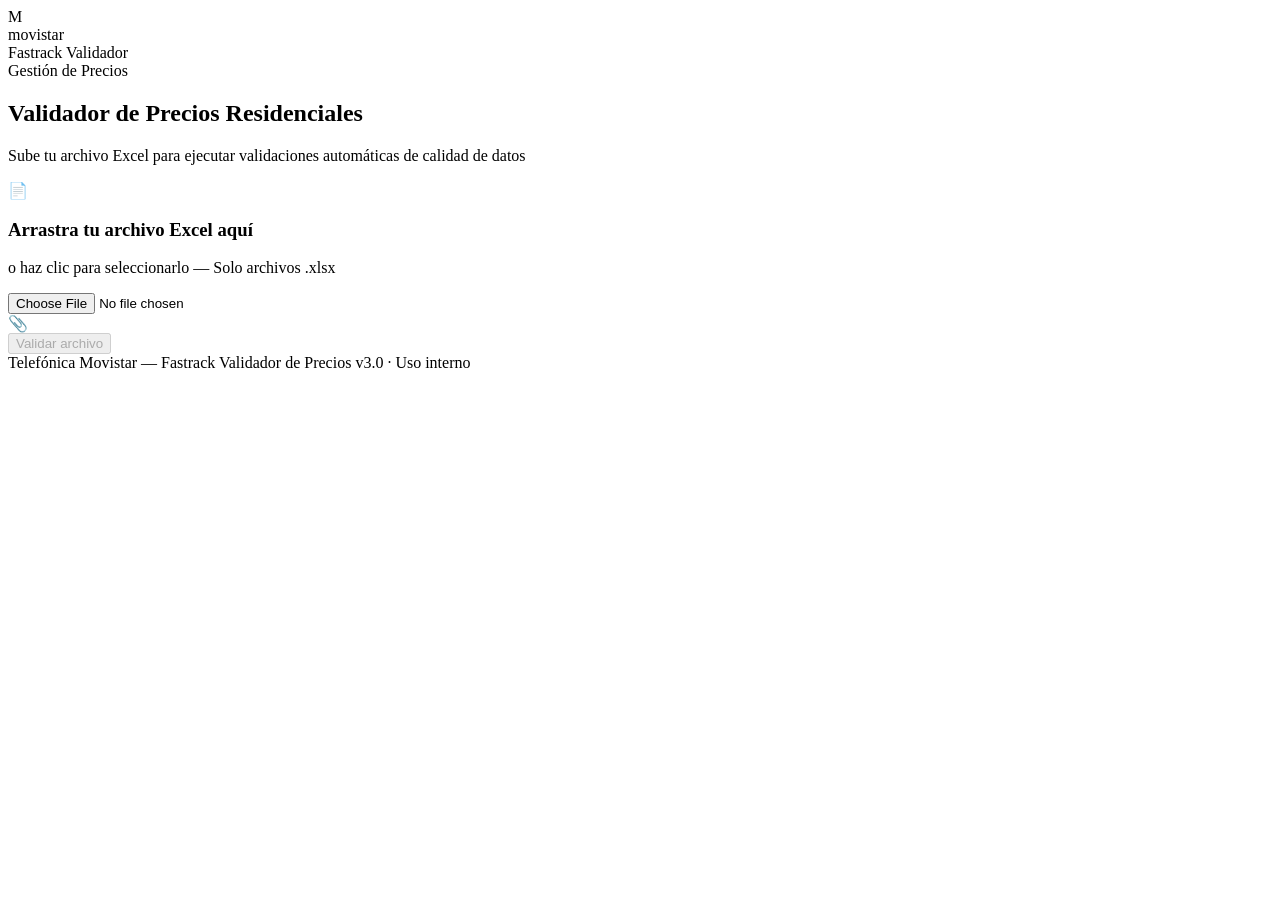
==== app/templates/index.html @ 61b52127 "Fastrack Validador v3.0" ====
<!DOCTYPE html>
<html lang="es">

<head>
    <meta charset="UTF-8">
    <meta name="viewport" content="width=device-width, initial-scale=1.0">
    <title>Fastrack — Validador de Precios | Movistar</title>
    <meta name="description" content="Sistema de validación de archivos Excel de precios residenciales — Movistar">
    <link
        href="https://fonts.googleapis.com/css2?family=Telefonica+Sans:wght@300;400;500;700&family=Inter:wght@300;400;500;600;700&display=swap"
        rel="stylesheet">
    <link rel="stylesheet" href="/static/css/styles.css">
</head>

<body>

    <!-- ====== BARRA SUPERIOR MOVISTAR ====== -->
    <header class="barra-superior">
        <div class="logo-area">
            <div class="logo-movistar">
                <div class="logo-m">M</div>
                <span class="logo-texto">movistar</span>
            </div>
            <div class="divider-logo"></div>
            <span class="nombre-app">Fastrack Validador</span>
        </div>
        <span class="usuario-info">Gestión de Precios</span>
    </header>

    <!-- ====== FRANJA AZUL HERO ====== -->
    <section class="franja-azul">
        <div class="franja-contenido">
            <h1>Validador de Precios Residenciales</h1>
            <p>Sube tu archivo Excel para ejecutar validaciones automáticas de calidad de datos</p>
        </div>
    </section>

    <!-- ====== CONTENIDO PRINCIPAL ====== -->
    <main class="contenedor">

        <!-- Tarjeta de carga de archivo -->
        <div class="tarjeta-carga">
            <div class="zona-drop" id="zonaDrop">
                <div class="icono-carga">📄</div>
                <h3>Arrastra tu archivo Excel aquí</h3>
                <p>o haz clic para seleccionarlo — Solo archivos .xlsx</p>
                <input type="file" id="inputArchivo" accept=".xlsx">
            </div>

            <div class="nombre-archivo-seleccionado" id="archivoInfo">
                <span class="icono-archivo">📎</span>
                <span id="textoArchivo"></span>
            </div>

            <button class="boton-movistar" id="botonValidar" disabled>
                Validar archivo
            </button>

            <div class="barra-progreso" id="barraProgreso">
                <div class="relleno"></div>
            </div>
        </div>

        <!-- Panel de resumen global -->
        <div class="panel-resumen" id="panelResumen"></div>

        <!-- Panel de correcciones automáticas -->
        <div class="panel-correcciones" id="panelCorrecciones" style="display:none;"></div>

        <!-- Lista de tarjetas de validación -->
        <div class="lista-validaciones" id="listaValidaciones"></div>

        <!-- Botones de acción finales -->
        <div class="acciones-finales" id="accionesFinales" style="display:none;">
            <button class="boton-descarga" id="botonDescargarCorregido">
                ⬇️ Descargar Excel con correcciones automáticas
            </button>
        </div>

    </main>

    <!-- ====== FOOTER ====== -->
    <footer class="pie-pagina">
        Telefónica Movistar — Fastrack Validador de Precios v3.0 · Uso interno
    </footer>

    <!-- ====== JAVASCRIPT ====== -->
    <script src="/static/js/app.js"></script>

</body>

</html>
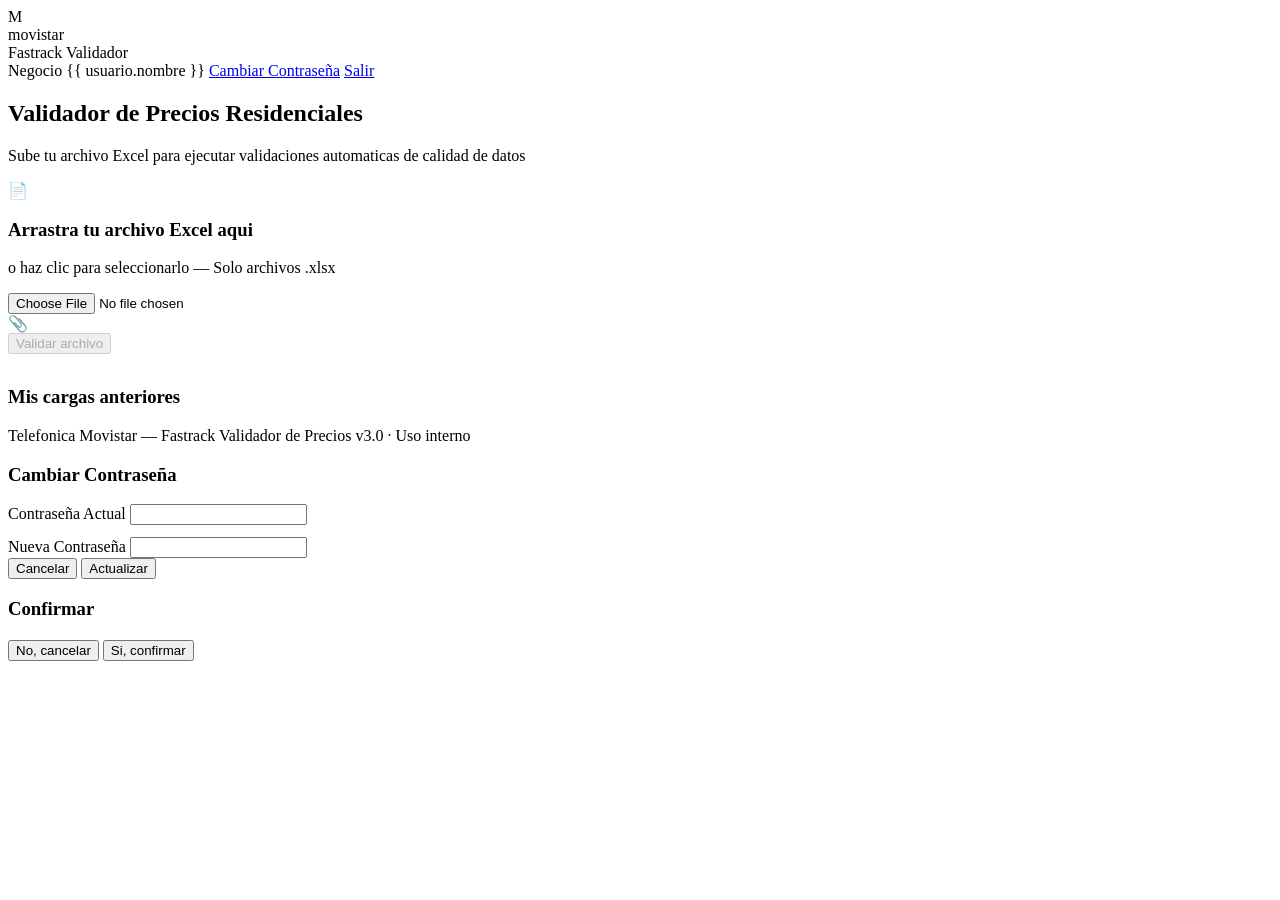
==== commit 1bb341d4: "Implementación de Autenticación, Roles, Flujo Negocio-TI y Mejoras de Gestión de Usuarios" ====
--- a/app/templates/index.html
+++ b/app/templates/index.html
@@ -5,7 +5,7 @@
     <meta charset="UTF-8">
     <meta name="viewport" content="width=device-width, initial-scale=1.0">
     <title>Fastrack — Validador de Precios | Movistar</title>
-    <meta name="description" content="Sistema de validación de archivos Excel de precios residenciales — Movistar">
+    <meta name="description" content="Sistema de validacion de archivos Excel de precios residenciales — Movistar">
     <link
         href="https://fonts.googleapis.com/css2?family=Telefonica+Sans:wght@300;400;500;700&family=Inter:wght@300;400;500;600;700&display=swap"
         rel="stylesheet">
@@ -24,14 +24,19 @@
             <div class="divider-logo"></div>
             <span class="nombre-app">Fastrack Validador</span>
         </div>
-        <span class="usuario-info">Gestión de Precios</span>
+        <div class="usuario-header">
+            <span class="badge-rol rol-negocio">Negocio</span>
+            <span class="usuario-nombre">{{ usuario.nombre }}</span>
+            <a href="#" onclick="abrirModalPass(); return false;" class="link-perfil">Cambiar Contraseña</a>
+            <a href="/logout" class="boton-logout" title="Cerrar sesion">Salir</a>
+        </div>
     </header>
 
     <!-- ====== FRANJA AZUL HERO ====== -->
     <section class="franja-azul">
         <div class="franja-contenido">
             <h1>Validador de Precios Residenciales</h1>
-            <p>Sube tu archivo Excel para ejecutar validaciones automáticas de calidad de datos</p>
+            <p>Sube tu archivo Excel para ejecutar validaciones automaticas de calidad de datos</p>
         </div>
     </section>
 
@@ -42,7 +47,7 @@
         <div class="tarjeta-carga">
             <div class="zona-drop" id="zonaDrop">
                 <div class="icono-carga">📄</div>
-                <h3>Arrastra tu archivo Excel aquí</h3>
+                <h3>Arrastra tu archivo Excel aqui</h3>
                 <p>o haz clic para seleccionarlo — Solo archivos .xlsx</p>
                 <input type="file" id="inputArchivo" accept=".xlsx">
             </div>
@@ -64,27 +69,108 @@
         <!-- Panel de resumen global -->
         <div class="panel-resumen" id="panelResumen"></div>
 
-        <!-- Panel de correcciones automáticas -->
+        <!-- Panel de correcciones automaticas -->
         <div class="panel-correcciones" id="panelCorrecciones" style="display:none;"></div>
 
-        <!-- Lista de tarjetas de validación -->
+        <!-- Lista de tarjetas de validacion -->
         <div class="lista-validaciones" id="listaValidaciones"></div>
 
-        <!-- Botones de acción finales -->
+        <!-- Botones de accion finales -->
         <div class="acciones-finales" id="accionesFinales" style="display:none;">
             <button class="boton-descarga" id="botonDescargarCorregido">
-                ⬇️ Descargar Excel con correcciones automáticas
+                Descargar Excel con correcciones automaticas
             </button>
+        </div>
+
+        <!-- Boton CARGAR ARCHIVO (solo visible cuando validacion pasa al 100%) -->
+        <div class="acciones-cargar" id="accionesCargar" style="display:none;">
+            <div class="cargar-info">
+                <span class="cargar-icono">✅</span>
+                <span>El archivo paso todas las validaciones y esta listo para carga</span>
+            </div>
+            <button class="boton-cargar" id="botonCargar">
+                Cargar archivo aprobado al sistema
+            </button>
+            <div class="barra-progreso" id="barraCargar" style="display:none;">
+                <div class="relleno"></div>
+            </div>
+        </div>
+
+        <!-- Mensaje de carga exitosa -->
+        <div class="panel-carga-exitosa" id="panelCargaExitosa" style="display:none;">
+            <div class="resumen-cabecera">
+                <div class="resumen-icono" style="background: var(--movistar-verde-fondo);">✅</div>
+                <div>
+                    <div class="resumen-titulo" style="color: var(--movistar-verde);">Archivo cargado exitosamente</div>
+                    <div class="resumen-meta" id="textoCargaExitosa"></div>
+                </div>
+            </div>
+        </div>
+
+        <!-- Historial de mis cargas -->
+        <div class="seccion-historial" id="seccionMisCargas" style="margin-top: 32px;">
+            <h3 class="seccion-titulo">Mis cargas anteriores</h3>
+            <table class="tabla-datos" id="tablaMisCargas" style="display:none;">
+                <thead>
+                    <tr>
+                        <th>ID</th>
+                        <th>Archivo</th>
+                        <th>Filas</th>
+                        <th>Errores</th>
+                        <th>Estado</th>
+                        <th>Fecha</th>
+                    </tr>
+                </thead>
+                <tbody id="bodyMisCargas"></tbody>
+            </table>
+            <div class="tabla-vacia" id="sinCargas" style="display:none;">
+                <p>No ha cargado archivos aun</p>
+            </div>
         </div>
 
     </main>
 
     <!-- ====== FOOTER ====== -->
     <footer class="pie-pagina">
-        Telefónica Movistar — Fastrack Validador de Precios v3.0 · Uso interno
+        Telefonica Movistar — Fastrack Validador de Precios v3.0 · Uso interno
     </footer>
 
     <!-- ====== JAVASCRIPT ====== -->
+    <!-- MODAL CAMBIO PASS -->
+    <div id="modalPass" class="modal-overlay">
+        <div class="modal-caja">
+            <h3 class="modal-titulo">Cambiar Contraseña</h3>
+            <div id="mensajePass" class="form-mensaje" style="display:none;"></div>
+            <form id="formCambiarPass">
+                <div class="campo-grupo">
+                    <label class="campo-label">Contraseña Actual</label>
+                    <input type="password" id="passActual" class="campo-input" required>
+                </div>
+                <div class="campo-grupo" style="margin-top:12px;">
+                    <label class="campo-label">Nueva Contraseña</label>
+                    <input type="password" id="passNueva" class="campo-input" required minlength="6">
+                </div>
+                <div class="modal-acciones">
+                    <button type="button" class="boton-cancelar" onclick="cerrarModalPass()">Cancelar</button>
+                    <button type="submit" class="boton-movistar">Actualizar</button>
+                </div>
+            </form>
+        </div>
+    </div>
+
+    <!-- MODAL CONFIRMACION -->
+    <div id="modalConfirmacion" class="modal-overlay modal-confirmacion">
+        <div class="modal-caja">
+            <h3 id="tituloConfirm" class="modal-titulo">Confirmar</h3>
+            <p id="mensajeConfirm" style="margin-bottom: 20px; color: var(--texto-secundario);"></p>
+            <div class="modal-acciones">
+                <button type="button" class="boton-cancelar" onclick="cerrarConfirmacion()">No, cancelar</button>
+                <button type="button" id="btnConfirmar" class="boton-movistar" onclick="ejecutarConfirmacion()">Si, confirmar</button>
+            </div>
+        </div>
+    </div>
+
+    <script src="/static/js/perfil.js"></script>
     <script src="/static/js/app.js"></script>
 
 </body>
